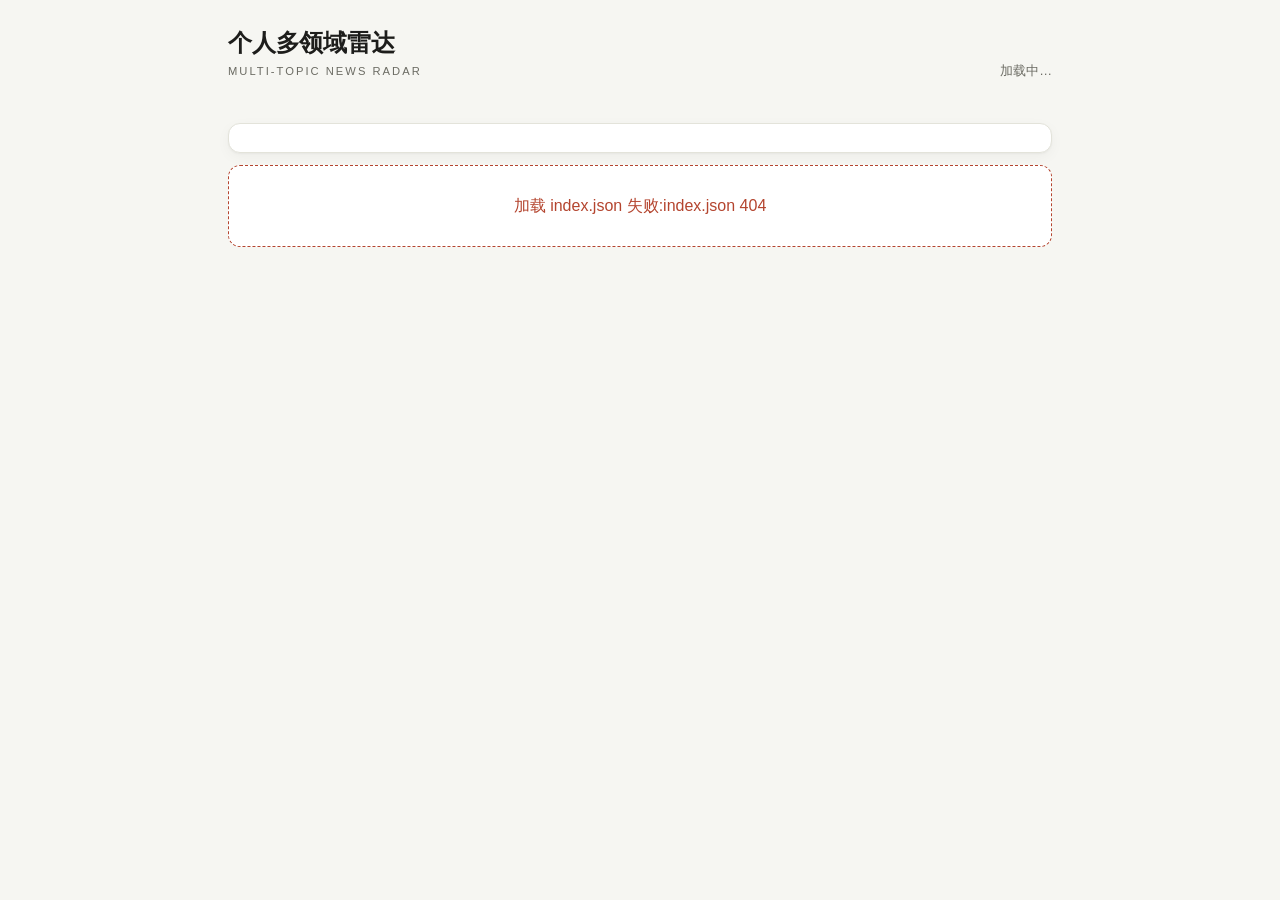
==== index.html @ bf5f8676 "feat(frontend): 重建多主题前端页 新 index.html + assets/radar.{css,js}(原生、无框架、无构建): - 读 data/index.json 渲染主题 " ====
<!doctype html>
<html lang="zh-CN">
  <head>
    <meta charset="UTF-8" />
    <meta name="viewport" content="width=device-width, initial-scale=1.0" />
    <title>个人多领域雷达</title>
    <meta name="description" content="按主题分轨的个人资讯雷达:前沿大模型、AI-Health、量化因子、新书、播客、实体雷达。" />
    <link rel="icon" href="./assets/logo.svg" type="image/svg+xml" />
    <link rel="stylesheet" href="./assets/radar.css?v=1" />
  </head>
  <body>
    <main class="shell">
      <header class="topbar">
        <div class="topbar-title">
          <h1>个人多领域雷达</h1>
          <p class="topbar-tag">MULTI-TOPIC NEWS RADAR</p>
        </div>
        <span class="updated" id="updatedAt">加载中…</span>
      </header>

      <nav class="tabbar" id="tabBar" role="tablist" aria-label="主题"></nav>

      <section class="topic-header" id="topicHeader" aria-live="polite"></section>

      <details class="health" id="healthDetail" hidden>
        <summary>源状态详情</summary>
        <div class="health-body" id="healthDetailBody"></div>
      </details>

      <div class="message" id="message" role="status" hidden></div>

      <section class="news-list" id="newsList" aria-label="条目列表"></section>
    </main>

    <template id="itemTpl">
      <article class="card">
        <a class="card-title" target="_blank" rel="noopener noreferrer"></a>
        <div class="card-meta">
          <span class="card-source"></span>
          <span class="card-sublabel" hidden></span>
          <time class="card-time"></time>
          <span class="card-score" hidden></span>
        </div>
        <p class="card-summary" hidden></p>
      </article>
    </template>

    <script src="./assets/radar.js?v=1" defer></script>
  </body>
</html>
---- assets/radar.css ----
/* MTA News Radar — multi-topic frontend styles */
:root {
  --bg: #f6f6f2;
  --surface: #ffffff;
  --border: #e3e3da;
  --text: #1d1d1b;
  --muted: #6b6b63;
  --accent: #2f6f4f;
  --accent-soft: #e7f1ea;
  --pill-ok: #2f6f4f;
  --pill-failed: #b4452f;
  --pill-skip: #8a8a80;
  --radius: 12px;
  --shadow: 0 1px 2px rgba(0, 0, 0, 0.04), 0 4px 14px rgba(0, 0, 0, 0.04);
}

* { box-sizing: border-box; }

body {
  margin: 0;
  background: var(--bg);
  color: var(--text);
  font-family: -apple-system, BlinkMacSystemFont, "Segoe UI", "PingFang SC",
    "Hiragino Sans GB", "Microsoft YaHei", sans-serif;
  line-height: 1.55;
}

.shell {
  max-width: 860px;
  margin: 0 auto;
  padding: 24px 18px 64px;
}

/* Topbar */
.topbar {
  display: flex;
  align-items: flex-end;
  justify-content: space-between;
  gap: 12px;
  flex-wrap: wrap;
  margin-bottom: 18px;
}
.topbar h1 { font-size: 1.5rem; margin: 0; letter-spacing: -0.01em; }
.topbar-tag { margin: 2px 0 0; font-size: 0.7rem; letter-spacing: 0.18em; color: var(--muted); }
.updated { font-size: 0.8rem; color: var(--muted); }

/* Tab bar */
.tabbar {
  display: flex;
  gap: 8px;
  overflow-x: auto;
  padding-bottom: 6px;
  margin-bottom: 18px;
  scrollbar-width: thin;
}
.tab {
  flex: 0 0 auto;
  border: 1px solid var(--border);
  background: var(--surface);
  color: var(--text);
  border-radius: 999px;
  padding: 7px 14px;
  font-size: 0.85rem;
  cursor: pointer;
  white-space: nowrap;
  transition: background 0.15s, border-color 0.15s, color 0.15s;
}
.tab:hover { border-color: var(--accent); }
.tab.active { background: var(--accent); border-color: var(--accent); color: #fff; }
.tab .tab-count {
  margin-left: 6px;
  font-size: 0.72rem;
  opacity: 0.7;
}

/* Topic header */
.topic-header {
  background: var(--surface);
  border: 1px solid var(--border);
  border-radius: var(--radius);
  padding: 14px 16px;
  box-shadow: var(--shadow);
  margin-bottom: 12px;
}
.topic-header h2 { margin: 0 0 6px; font-size: 1.1rem; }
.topic-meta {
  display: flex;
  flex-wrap: wrap;
  gap: 8px 14px;
  font-size: 0.8rem;
  color: var(--muted);
}
.health-summary { display: inline-flex; gap: 6px; }
.pill {
  display: inline-flex;
  align-items: center;
  gap: 4px;
  border-radius: 999px;
  padding: 1px 9px;
  font-size: 0.72rem;
  color: #fff;
}
.pill-ok { background: var(--pill-ok); }
.pill-failed { background: var(--pill-failed); }
.pill-skip { background: var(--pill-skip); }
.pill-zero { opacity: 0.4; }

/* Health detail */
.health {
  background: var(--surface);
  border: 1px solid var(--border);
  border-radius: var(--radius);
  margin-bottom: 18px;
  font-size: 0.82rem;
}
.health > summary {
  cursor: pointer;
  padding: 10px 16px;
  color: var(--muted);
  user-select: none;
}
.health-body { padding: 0 16px 12px; }
.health-row {
  display: flex;
  gap: 8px;
  align-items: baseline;
  padding: 4px 0;
  border-top: 1px solid var(--border);
}
.health-row .hstatus { flex: 0 0 64px; font-weight: 600; }
.health-row .hstatus.ok { color: var(--pill-ok); }
.health-row .hstatus.failed { color: var(--pill-failed); }
.health-row .hstatus.skipped { color: var(--pill-skip); }
.health-row .hname { flex: 0 0 auto; }
.health-row .herror { color: var(--muted); margin-left: auto; text-align: right; }

/* News list */
.news-list { display: flex; flex-direction: column; gap: 10px; }
.card {
  background: var(--surface);
  border: 1px solid var(--border);
  border-radius: var(--radius);
  padding: 14px 16px;
  box-shadow: var(--shadow);
}
.card-title {
  font-size: 1rem;
  font-weight: 600;
  color: var(--text);
  text-decoration: none;
  display: inline-block;
  margin-bottom: 6px;
}
.card-title:hover { color: var(--accent); text-decoration: underline; }
.card-meta {
  display: flex;
  flex-wrap: wrap;
  align-items: center;
  gap: 8px 10px;
  font-size: 0.76rem;
  color: var(--muted);
}
.card-source { font-weight: 600; color: var(--text); }
.card-sublabel {
  background: var(--accent-soft);
  color: var(--accent);
  border-radius: 6px;
  padding: 0 6px;
}
.card-score {
  margin-left: auto;
  background: var(--accent);
  color: #fff;
  border-radius: 6px;
  padding: 0 7px;
  font-variant-numeric: tabular-nums;
}
.card-summary {
  margin: 8px 0 0;
  font-size: 0.86rem;
  color: #3a3a36;
}

/* Message (error / empty) */
.message {
  background: var(--surface);
  border: 1px dashed var(--border);
  border-radius: var(--radius);
  padding: 28px 16px;
  text-align: center;
  color: var(--muted);
}
.message.error { border-color: var(--pill-failed); color: var(--pill-failed); }

@media (max-width: 560px) {
  .shell { padding: 18px 12px 48px; }
  .card-score { margin-left: 0; }
}
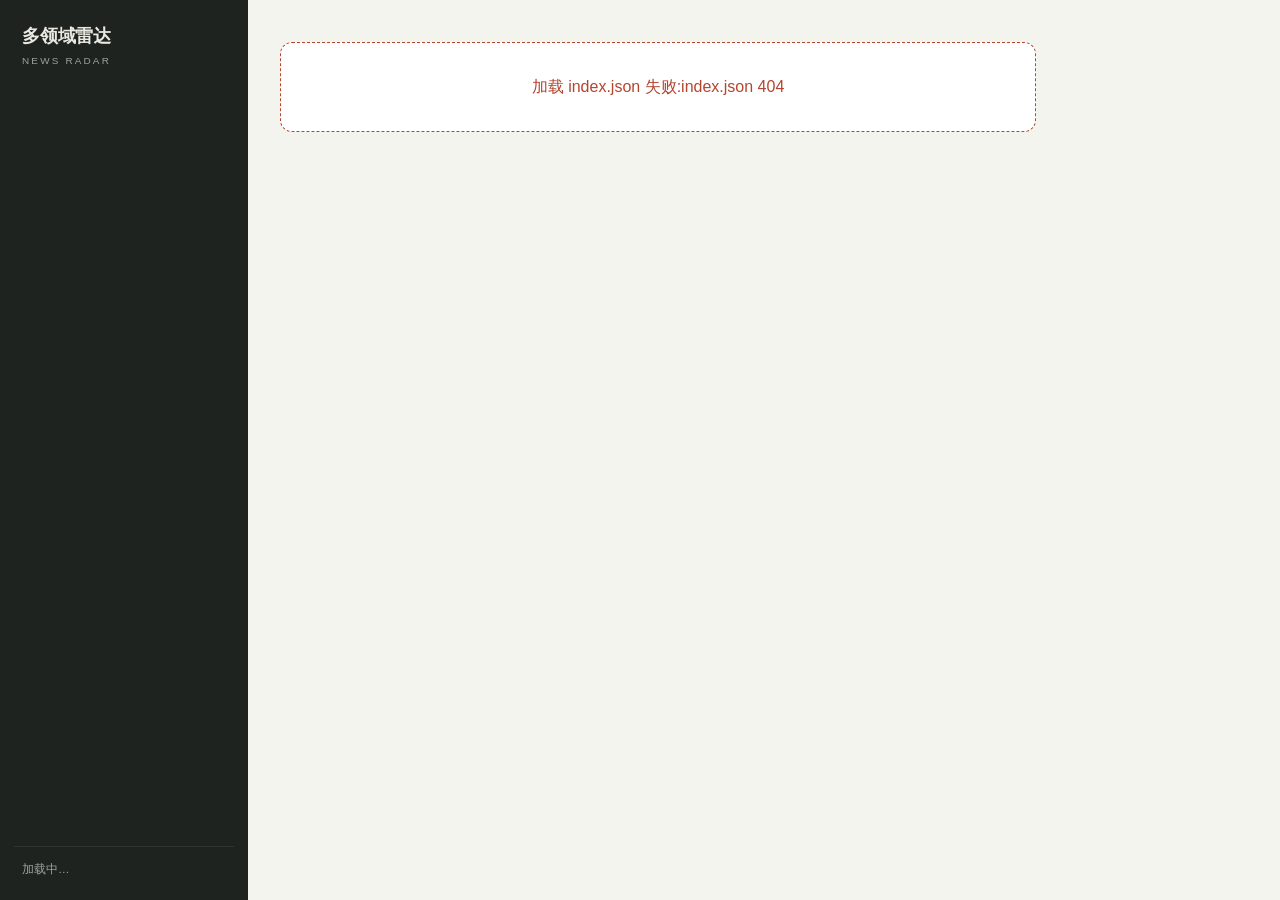
==== commit 0a1651bf: "refactor(frontend): 左侧栏布局 + 卡片可读性重做 针对反馈(顶栏堆叠显廉价、长段文字难读): - 布局:主题导航移到左侧深色侧栏(app 感),移动端折叠为抽屉;内容区独立 - " ====
--- a/index.html
+++ b/index.html
@@ -6,31 +6,35 @@
     <title>个人多领域雷达</title>
     <meta name="description" content="按主题分轨的个人资讯雷达:前沿大模型、AI-Health、量化因子、新书、播客、实体雷达。" />
     <link rel="icon" href="./assets/logo.svg" type="image/svg+xml" />
-    <link rel="stylesheet" href="./assets/radar.css?v=1" />
+    <link rel="stylesheet" href="./assets/radar.css?v=2" />
   </head>
   <body>
-    <main class="shell">
-      <header class="topbar">
-        <div class="topbar-title">
-          <h1>个人多领域雷达</h1>
-          <p class="topbar-tag">MULTI-TOPIC NEWS RADAR</p>
+    <div class="layout" id="layout">
+      <aside class="sidebar" id="sidebar">
+        <div class="brand">
+          <h1>多领域雷达</h1>
+          <p class="brand-tag">NEWS RADAR</p>
         </div>
-        <span class="updated" id="updatedAt">加载中…</span>
-      </header>
+        <nav class="topic-nav" id="topicNav" aria-label="主题导航"></nav>
+        <div class="sidebar-foot" id="updatedAt">加载中…</div>
+      </aside>
 
-      <nav class="tabbar" id="tabBar" role="tablist" aria-label="主题"></nav>
+      <main class="content">
+        <button class="nav-toggle" id="navToggle" type="button" aria-label="主题菜单">☰ 主题</button>
+        <section class="topic-header" id="topicHeader" aria-live="polite"></section>
+        <details class="health" id="healthDetail" hidden>
+          <summary>源状态详情</summary>
+          <div class="health-body" id="healthDetailBody"></div>
+        </details>
+        <div class="message" id="message" role="status" hidden></div>
+        <section class="news-list" id="newsList" aria-label="条目列表"></section>
+        <div class="load-more" id="loadMoreWrap" hidden>
+          <button id="loadMoreBtn" type="button">加载更多</button>
+        </div>
+      </main>
+    </div>
 
-      <section class="topic-header" id="topicHeader" aria-live="polite"></section>
-
-      <details class="health" id="healthDetail" hidden>
-        <summary>源状态详情</summary>
-        <div class="health-body" id="healthDetailBody"></div>
-      </details>
-
-      <div class="message" id="message" role="status" hidden></div>
-
-      <section class="news-list" id="newsList" aria-label="条目列表"></section>
-    </main>
+    <div class="scrim" id="scrim" hidden></div>
 
     <template id="itemTpl">
       <article class="card">
@@ -45,6 +49,6 @@
       </article>
     </template>
 
-    <script src="./assets/radar.js?v=1" defer></script>
+    <script src="./assets/radar.js?v=2" defer></script>
   </body>
 </html>
--- a/assets/radar.css
+++ b/assets/radar.css
@@ -1,198 +1,186 @@
-/* MTA News Radar — multi-topic frontend styles */
+/* MTA News Radar — multi-topic frontend (sidebar layout) */
 :root {
-  --bg: #f6f6f2;
+  --bg: #f4f4ef;
   --surface: #ffffff;
-  --border: #e3e3da;
+  --border: #e4e4db;
   --text: #1d1d1b;
-  --muted: #6b6b63;
+  --muted: #74746b;
+  --faint: #9a9a90;
   --accent: #2f6f4f;
   --accent-soft: #e7f1ea;
+  --sidebar: #1f231f;
+  --sidebar-text: #e9e9e2;
+  --sidebar-muted: #9aa39c;
   --pill-ok: #2f6f4f;
   --pill-failed: #b4452f;
   --pill-skip: #8a8a80;
   --radius: 12px;
-  --shadow: 0 1px 2px rgba(0, 0, 0, 0.04), 0 4px 14px rgba(0, 0, 0, 0.04);
+  --shadow: 0 1px 2px rgba(0, 0, 0, 0.05), 0 6px 18px rgba(0, 0, 0, 0.05);
 }
 
 * { box-sizing: border-box; }
-
+/* hidden attribute must win over any element display rule (e.g. flex / -webkit-box) */
+[hidden] { display: none !important; }
+html, body { margin: 0; height: 100%; }
 body {
-  margin: 0;
   background: var(--bg);
   color: var(--text);
   font-family: -apple-system, BlinkMacSystemFont, "Segoe UI", "PingFang SC",
     "Hiragino Sans GB", "Microsoft YaHei", sans-serif;
-  line-height: 1.55;
+  line-height: 1.5;
 }
 
-.shell {
-  max-width: 860px;
-  margin: 0 auto;
-  padding: 24px 18px 64px;
+/* Layout */
+.layout { display: grid; grid-template-columns: 248px 1fr; min-height: 100vh; }
+
+/* Sidebar */
+.sidebar {
+  background: var(--sidebar);
+  color: var(--sidebar-text);
+  display: flex;
+  flex-direction: column;
+  padding: 22px 14px;
+  position: sticky;
+  top: 0;
+  height: 100vh;
+  overflow-y: auto;
 }
+.brand { padding: 0 8px 18px; }
+.brand h1 { font-size: 1.15rem; margin: 0; letter-spacing: -0.01em; }
+.brand-tag { margin: 4px 0 0; font-size: 0.62rem; letter-spacing: 0.22em; color: var(--sidebar-muted); }
 
-/* Topbar */
-.topbar {
+.topic-nav { display: flex; flex-direction: column; gap: 2px; flex: 1; }
+.nav-item {
   display: flex;
-  align-items: flex-end;
-  justify-content: space-between;
-  gap: 12px;
-  flex-wrap: wrap;
-  margin-bottom: 18px;
+  align-items: center;
+  gap: 8px;
+  width: 100%;
+  border: 0;
+  background: transparent;
+  color: var(--sidebar-text);
+  text-align: left;
+  padding: 9px 10px;
+  border-radius: 9px;
+  cursor: pointer;
+  font-size: 0.9rem;
+  transition: background 0.14s;
 }
-.topbar h1 { font-size: 1.5rem; margin: 0; letter-spacing: -0.01em; }
-.topbar-tag { margin: 2px 0 0; font-size: 0.7rem; letter-spacing: 0.18em; color: var(--muted); }
-.updated { font-size: 0.8rem; color: var(--muted); }
+.nav-item:hover { background: rgba(255, 255, 255, 0.07); }
+.nav-item.active { background: var(--accent); }
+.nav-item .nav-name { flex: 1; white-space: nowrap; overflow: hidden; text-overflow: ellipsis; }
+.nav-item .nav-count {
+  font-size: 0.72rem;
+  color: var(--sidebar-muted);
+  font-variant-numeric: tabular-nums;
+}
+.nav-item.active .nav-count { color: rgba(255, 255, 255, 0.85); }
+.nav-item .nav-dot { width: 6px; height: 6px; border-radius: 50%; background: var(--pill-failed); flex: 0 0 auto; }
+.sidebar-foot { padding: 14px 8px 0; font-size: 0.72rem; color: var(--sidebar-muted); border-top: 1px solid rgba(255,255,255,0.08); margin-top: 12px; }
 
-/* Tab bar */
-.tabbar {
-  display: flex;
-  gap: 8px;
-  overflow-x: auto;
-  padding-bottom: 6px;
-  margin-bottom: 18px;
-  scrollbar-width: thin;
-}
-.tab {
-  flex: 0 0 auto;
+/* Content */
+.content { padding: 28px 32px 64px; max-width: 820px; }
+.nav-toggle {
+  display: none;
+  margin-bottom: 14px;
   border: 1px solid var(--border);
   background: var(--surface);
-  color: var(--text);
-  border-radius: 999px;
-  padding: 7px 14px;
-  font-size: 0.85rem;
+  border-radius: 9px;
+  padding: 8px 14px;
+  font-size: 0.9rem;
   cursor: pointer;
-  white-space: nowrap;
-  transition: background 0.15s, border-color 0.15s, color 0.15s;
-}
-.tab:hover { border-color: var(--accent); }
-.tab.active { background: var(--accent); border-color: var(--accent); color: #fff; }
-.tab .tab-count {
-  margin-left: 6px;
-  font-size: 0.72rem;
-  opacity: 0.7;
 }
 
 /* Topic header */
-.topic-header {
-  background: var(--surface);
-  border: 1px solid var(--border);
-  border-radius: var(--radius);
-  padding: 14px 16px;
-  box-shadow: var(--shadow);
-  margin-bottom: 12px;
-}
-.topic-header h2 { margin: 0 0 6px; font-size: 1.1rem; }
-.topic-meta {
-  display: flex;
-  flex-wrap: wrap;
-  gap: 8px 14px;
-  font-size: 0.8rem;
-  color: var(--muted);
-}
+.topic-header { margin-bottom: 14px; }
+.topic-header h2 { margin: 0 0 8px; font-size: 1.4rem; letter-spacing: -0.01em; }
+.topic-meta { display: flex; flex-wrap: wrap; align-items: center; gap: 8px 14px; font-size: 0.8rem; color: var(--muted); }
 .health-summary { display: inline-flex; gap: 6px; }
-.pill {
-  display: inline-flex;
-  align-items: center;
-  gap: 4px;
-  border-radius: 999px;
-  padding: 1px 9px;
-  font-size: 0.72rem;
-  color: #fff;
-}
+.pill { display: inline-flex; align-items: center; border-radius: 999px; padding: 1px 9px; font-size: 0.72rem; color: #fff; }
 .pill-ok { background: var(--pill-ok); }
 .pill-failed { background: var(--pill-failed); }
 .pill-skip { background: var(--pill-skip); }
-.pill-zero { opacity: 0.4; }
+.pill-zero { opacity: 0.35; }
 
 /* Health detail */
-.health {
-  background: var(--surface);
-  border: 1px solid var(--border);
-  border-radius: var(--radius);
-  margin-bottom: 18px;
-  font-size: 0.82rem;
-}
-.health > summary {
-  cursor: pointer;
-  padding: 10px 16px;
-  color: var(--muted);
-  user-select: none;
-}
+.health { background: var(--surface); border: 1px solid var(--border); border-radius: var(--radius); margin-bottom: 20px; font-size: 0.82rem; }
+.health > summary { cursor: pointer; padding: 10px 16px; color: var(--muted); user-select: none; }
 .health-body { padding: 0 16px 12px; }
-.health-row {
-  display: flex;
-  gap: 8px;
-  align-items: baseline;
-  padding: 4px 0;
-  border-top: 1px solid var(--border);
-}
-.health-row .hstatus { flex: 0 0 64px; font-weight: 600; }
+.health-row { display: flex; gap: 8px; align-items: baseline; padding: 5px 0; border-top: 1px solid var(--border); }
+.health-row .hstatus { flex: 0 0 60px; font-weight: 600; font-size: 0.74rem; }
 .health-row .hstatus.ok { color: var(--pill-ok); }
 .health-row .hstatus.failed { color: var(--pill-failed); }
 .health-row .hstatus.skipped { color: var(--pill-skip); }
-.health-row .hname { flex: 0 0 auto; }
-.health-row .herror { color: var(--muted); margin-left: auto; text-align: right; }
+.health-row .herror { color: var(--faint); margin-left: auto; text-align: right; }
 
-/* News list */
+/* News cards */
 .news-list { display: flex; flex-direction: column; gap: 10px; }
 .card {
   background: var(--surface);
   border: 1px solid var(--border);
   border-radius: var(--radius);
-  padding: 14px 16px;
+  padding: 15px 18px;
   box-shadow: var(--shadow);
 }
 .card-title {
-  font-size: 1rem;
-  font-weight: 600;
+  display: block;
+  font-size: 1.05rem;
+  font-weight: 650;
+  line-height: 1.35;
   color: var(--text);
   text-decoration: none;
-  display: inline-block;
-  margin-bottom: 6px;
+  margin-bottom: 7px;
 }
-.card-title:hover { color: var(--accent); text-decoration: underline; }
-.card-meta {
-  display: flex;
-  flex-wrap: wrap;
-  align-items: center;
-  gap: 8px 10px;
-  font-size: 0.76rem;
-  color: var(--muted);
-}
-.card-source { font-weight: 600; color: var(--text); }
-.card-sublabel {
-  background: var(--accent-soft);
-  color: var(--accent);
-  border-radius: 6px;
-  padding: 0 6px;
-}
+.card-title:hover { color: var(--accent); }
+.card-meta { display: flex; flex-wrap: wrap; align-items: center; gap: 6px 10px; font-size: 0.76rem; color: var(--muted); }
+.card-source { font-weight: 600; color: #44443e; }
+.card-sublabel { background: var(--accent-soft); color: var(--accent); border-radius: 6px; padding: 0 6px; font-size: 0.72rem; }
 .card-score {
   margin-left: auto;
   background: var(--accent);
   color: #fff;
   border-radius: 6px;
-  padding: 0 7px;
+  padding: 1px 8px;
+  font-weight: 600;
   font-variant-numeric: tabular-nums;
 }
 .card-summary {
-  margin: 8px 0 0;
+  margin: 9px 0 0;
   font-size: 0.86rem;
-  color: #3a3a36;
+  color: #56564e;
+  display: -webkit-box;
+  -webkit-line-clamp: 2;
+  -webkit-box-orient: vertical;
+  overflow: hidden;
 }
 
+/* Load more */
+.load-more { display: flex; justify-content: center; margin-top: 18px; }
+.load-more button {
+  border: 1px solid var(--border);
+  background: var(--surface);
+  color: var(--text);
+  border-radius: 999px;
+  padding: 9px 22px;
+  font-size: 0.86rem;
+  cursor: pointer;
+}
+.load-more button:hover { border-color: var(--accent); color: var(--accent); }
+
 /* Message (error / empty) */
-.message {
-  background: var(--surface);
-  border: 1px dashed var(--border);
-  border-radius: var(--radius);
-  padding: 28px 16px;
-  text-align: center;
-  color: var(--muted);
-}
+.message { background: var(--surface); border: 1px dashed var(--border); border-radius: var(--radius); padding: 32px 16px; text-align: center; color: var(--muted); }
 .message.error { border-color: var(--pill-failed); color: var(--pill-failed); }
 
-@media (max-width: 560px) {
-  .shell { padding: 18px 12px 48px; }
-  .card-score { margin-left: 0; }
+/* Mobile: sidebar becomes off-canvas drawer */
+.scrim { position: fixed; inset: 0; background: rgba(0,0,0,0.4); z-index: 8; }
+@media (max-width: 760px) {
+  .layout { grid-template-columns: 1fr; }
+  .sidebar {
+    position: fixed; left: 0; top: 0; z-index: 9;
+    width: 256px; height: 100vh;
+    transform: translateX(-100%);
+    transition: transform 0.2s ease;
+  }
+  .layout.nav-open .sidebar { transform: translateX(0); }
+  .nav-toggle { display: inline-block; }
+  .content { padding: 20px 16px 48px; }
 }
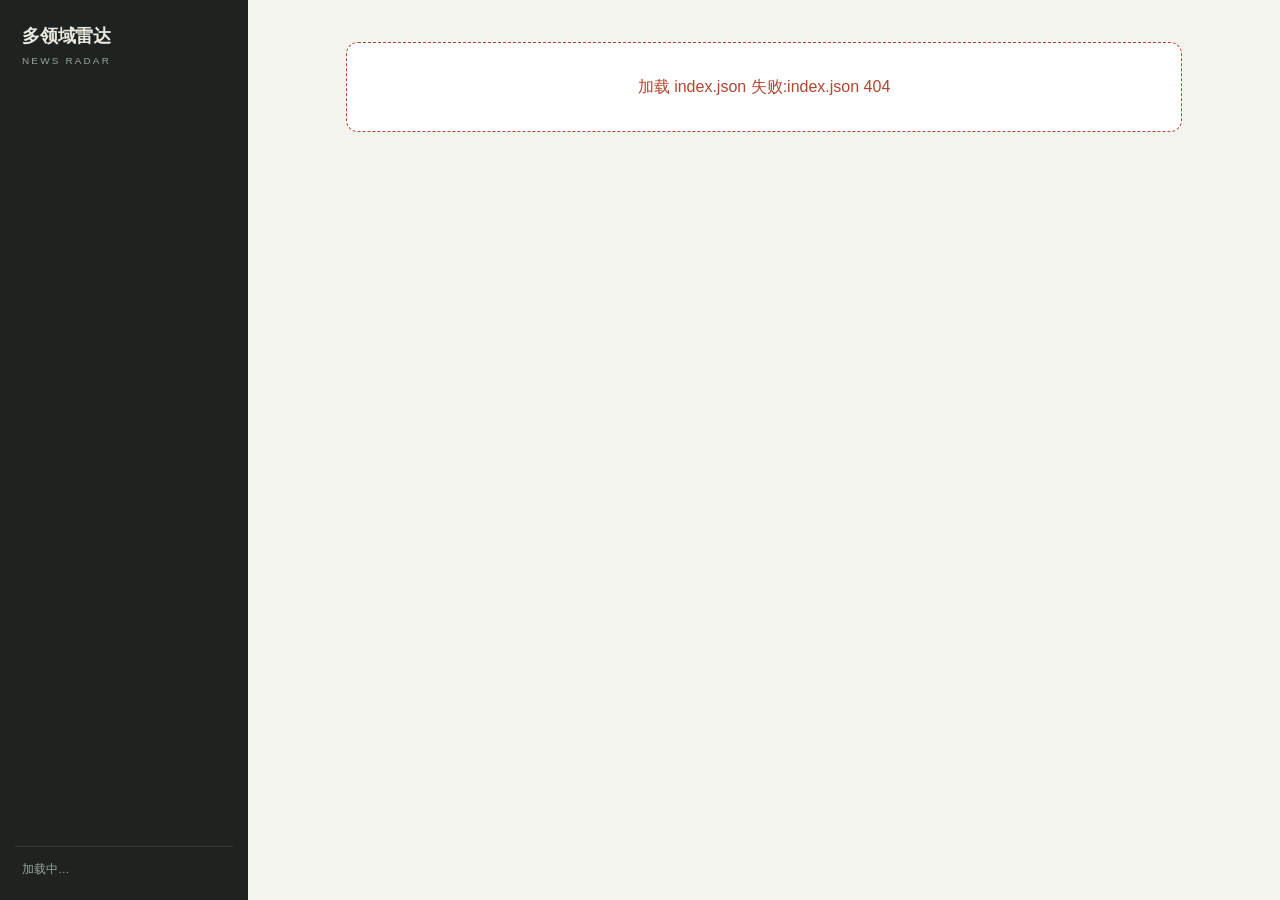
==== commit fdce1e9f: "feat(frontend): 卡片美工统一 + 摘要完整显示 - 内容列居中(max-width:900px margin auto),消除宽屏右侧空白 - 卡片结构统一为 标题/副标题/摘要/fo" ====
--- a/index.html
+++ b/index.html
@@ -6,7 +6,7 @@
     <title>个人多领域雷达</title>
     <meta name="description" content="按主题分轨的个人资讯雷达:前沿大模型、AI-Health、量化因子、新书、播客、实体雷达。" />
     <link rel="icon" href="./assets/logo.svg" type="image/svg+xml" />
-    <link rel="stylesheet" href="./assets/radar.css?v=2" />
+    <link rel="stylesheet" href="./assets/radar.css?v=3" />
   </head>
   <body>
     <div class="layout" id="layout">
@@ -39,16 +39,19 @@
     <template id="itemTpl">
       <article class="card">
         <a class="card-title" target="_blank" rel="noopener noreferrer"></a>
+        <div class="card-subtitle" hidden></div>
+        <p class="card-summary" hidden></p>
+        <button class="card-expand" type="button" hidden>展开全文</button>
         <div class="card-meta">
           <span class="card-source"></span>
           <span class="card-sublabel" hidden></span>
           <time class="card-time"></time>
+          <a class="card-audio" target="_blank" rel="noopener noreferrer" hidden>▶ 收听</a>
           <span class="card-score" hidden></span>
         </div>
-        <p class="card-summary" hidden></p>
       </article>
     </template>
 
-    <script src="./assets/radar.js?v=2" defer></script>
+    <script src="./assets/radar.js?v=3" defer></script>
   </body>
 </html>
--- a/assets/radar.css
+++ b/assets/radar.css
@@ -77,8 +77,8 @@
 .nav-item .nav-dot { width: 6px; height: 6px; border-radius: 50%; background: var(--pill-failed); flex: 0 0 auto; }
 .sidebar-foot { padding: 14px 8px 0; font-size: 0.72rem; color: var(--sidebar-muted); border-top: 1px solid rgba(255,255,255,0.08); margin-top: 12px; }
 
-/* Content */
-.content { padding: 28px 32px 64px; max-width: 820px; }
+/* Content — centered column so wide screens don't leave a lopsided blank right side */
+.content { padding: 28px 32px 64px; max-width: 900px; width: 100%; margin: 0 auto; }
 .nav-toggle {
   display: none;
   margin-bottom: 14px;
@@ -112,28 +112,69 @@
 .health-row .hstatus.skipped { color: var(--pill-skip); }
 .health-row .herror { color: var(--faint); margin-left: auto; text-align: right; }
 
-/* News cards */
-.news-list { display: flex; flex-direction: column; gap: 10px; }
+/* News cards — uniform structure: title / subtitle / summary / footer meta */
+.news-list { display: flex; flex-direction: column; gap: 12px; }
 .card {
   background: var(--surface);
   border: 1px solid var(--border);
   border-radius: var(--radius);
-  padding: 15px 18px;
+  padding: 16px 20px 12px;
   box-shadow: var(--shadow);
+  transition: border-color 0.15s, box-shadow 0.15s;
+}
+.card:hover {
+  border-color: #cfcfc2;
+  box-shadow: 0 2px 4px rgba(0, 0, 0, 0.06), 0 10px 24px rgba(0, 0, 0, 0.07);
 }
 .card-title {
   display: block;
   font-size: 1.05rem;
   font-weight: 650;
-  line-height: 1.35;
+  line-height: 1.4;
   color: var(--text);
   text-decoration: none;
-  margin-bottom: 7px;
+  margin-bottom: 4px;
 }
 .card-title:hover { color: var(--accent); }
-.card-meta { display: flex; flex-wrap: wrap; align-items: center; gap: 6px 10px; font-size: 0.76rem; color: var(--muted); }
+.card-subtitle { font-size: 0.78rem; color: var(--faint); margin: 0 0 4px; line-height: 1.4; }
+.card-summary {
+  margin: 6px 0 0;
+  font-size: 0.87rem;
+  line-height: 1.62;
+  color: #56564e;
+}
+/* Long raw (undigested) summaries start collapsed; 展开全文 toggles */
+.card-summary.collapsed {
+  display: -webkit-box;
+  -webkit-line-clamp: 3;
+  -webkit-box-orient: vertical;
+  overflow: hidden;
+}
+.card-expand {
+  border: 0;
+  background: transparent;
+  color: var(--accent);
+  font-size: 0.78rem;
+  font-weight: 600;
+  padding: 2px 0 0;
+  cursor: pointer;
+}
+.card-expand:hover { text-decoration: underline; }
+.card-meta {
+  display: flex;
+  flex-wrap: wrap;
+  align-items: center;
+  gap: 6px 10px;
+  font-size: 0.76rem;
+  color: var(--muted);
+  margin-top: 10px;
+  padding-top: 9px;
+  border-top: 1px solid #f0f0e8;
+}
 .card-source { font-weight: 600; color: #44443e; }
 .card-sublabel { background: var(--accent-soft); color: var(--accent); border-radius: 6px; padding: 0 6px; font-size: 0.72rem; }
+.card-audio { color: var(--accent); text-decoration: none; font-weight: 600; border: 1px solid var(--accent-soft); border-radius: 6px; padding: 0 7px; }
+.card-audio:hover { background: var(--accent-soft); }
 .card-score {
   margin-left: auto;
   background: var(--accent);
@@ -142,15 +183,6 @@
   padding: 1px 8px;
   font-weight: 600;
   font-variant-numeric: tabular-nums;
-}
-.card-summary {
-  margin: 9px 0 0;
-  font-size: 0.86rem;
-  color: #56564e;
-  display: -webkit-box;
-  -webkit-line-clamp: 2;
-  -webkit-box-orient: vertical;
-  overflow: hidden;
 }
 
 /* Load more */
